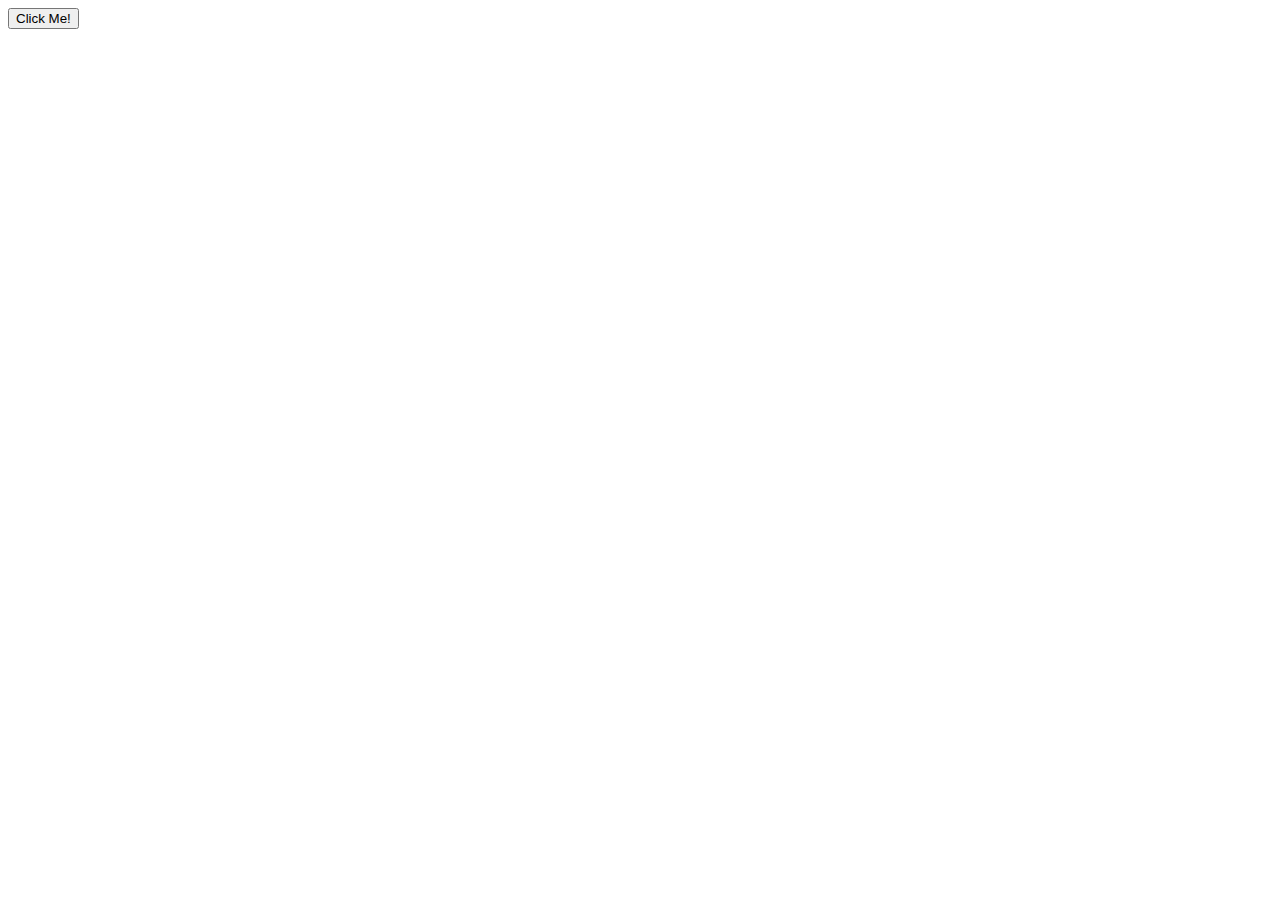
==== index.html @ 5c4a6314 "Create index.html" ====
<!DOCTYPE html>
<html lang="en">
<head>
    <meta charset="UTF-8">
    <meta name="viewport" content="width=device-width, initial-scale=1.0">
    <title>Random Color Button</title>
    <link rel="stylesheet" href="style.css">
</head>
<body>
    <button id="colorButton" onclick="changeColor()">Click Me!</button>
    <script src="script.js"></script>
</body>
</html>
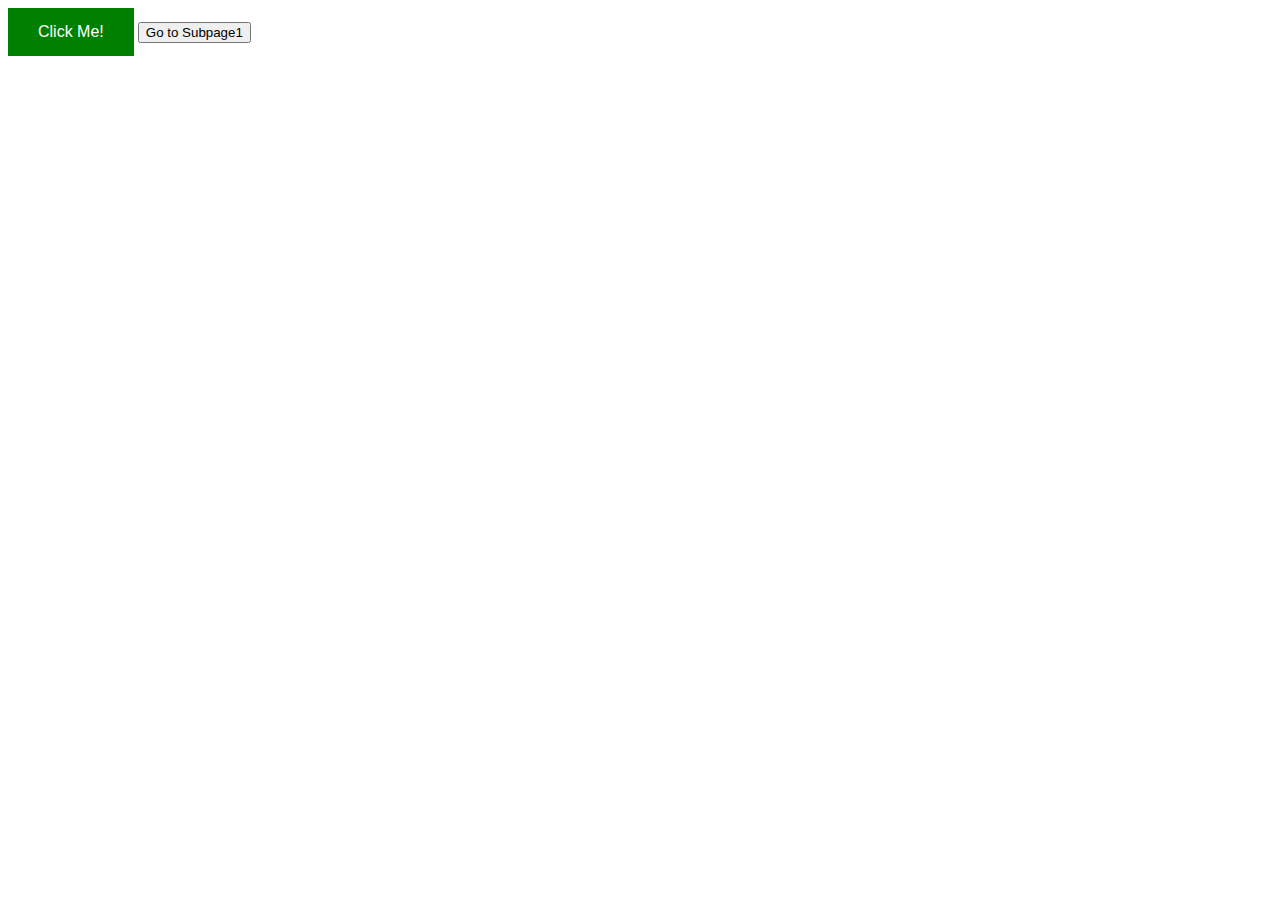
==== commit c7436ed9: "Update index.html" ====
--- a/index.html
+++ b/index.html
@@ -8,6 +8,8 @@
 </head>
 <body>
     <button id="colorButton" onclick="changeColor()">Click Me!</button>
+    <a href="subpage1.html"><button id="subpageButton">Go to Subpage1</button></a>
     <script src="script.js"></script>
 </body>
 </html>
+
--- a/style.css
+++ b/style.css
@@ -0,0 +1,8 @@
+#colorButton {
+    background-color: green;
+    padding: 15px 30px;
+    font-size: 16px;
+    border: none;
+    cursor: pointer;
+    color: white;
+}
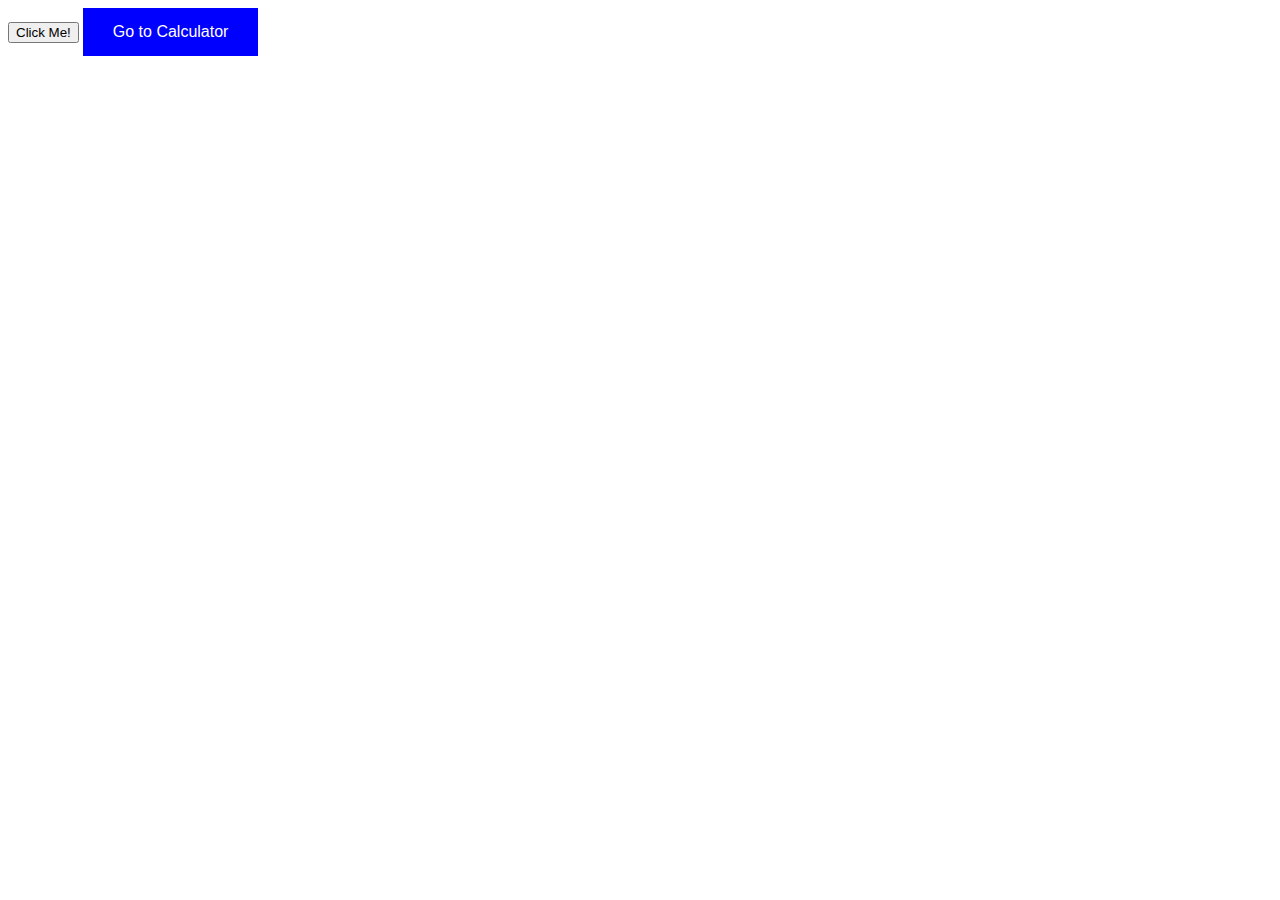
==== commit e756eb6d: "changed button text" ====
--- a/index.html
+++ b/index.html
@@ -8,7 +8,7 @@
 </head>
 <body>
     <button id="colorButton" onclick="changeColor()">Click Me!</button>
-    <a href="subpage1.html"><button id="subpageButton">Go to Subpage1</button></a>
+    <a href="subpage1.html"><button id="subpageButton">Go to Calculator</button></a>
     <script src="script.js"></script>
 </body>
 </html>
--- a/style.css
+++ b/style.css
@@ -1,8 +1,31 @@
-#colorButton {
-    background-color: green;
+#subpageButton {
     padding: 15px 30px;
     font-size: 16px;
     border: none;
     cursor: pointer;
     color: white;
+    background-color: blue; /* Or any other color you prefer */
 }
+
+#calculator {
+    text-align: center;
+    margin: 20px;
+}
+
+#calculator input {
+    width: 100px;
+    margin: 5px;
+}
+
+#calculator button {
+    padding: 10px;
+    font-size: 16px;
+    cursor: pointer;
+}
+
+#result {
+    font-size: 20px;
+    font-weight: bold;
+    margin-top: 10px;
+}
+
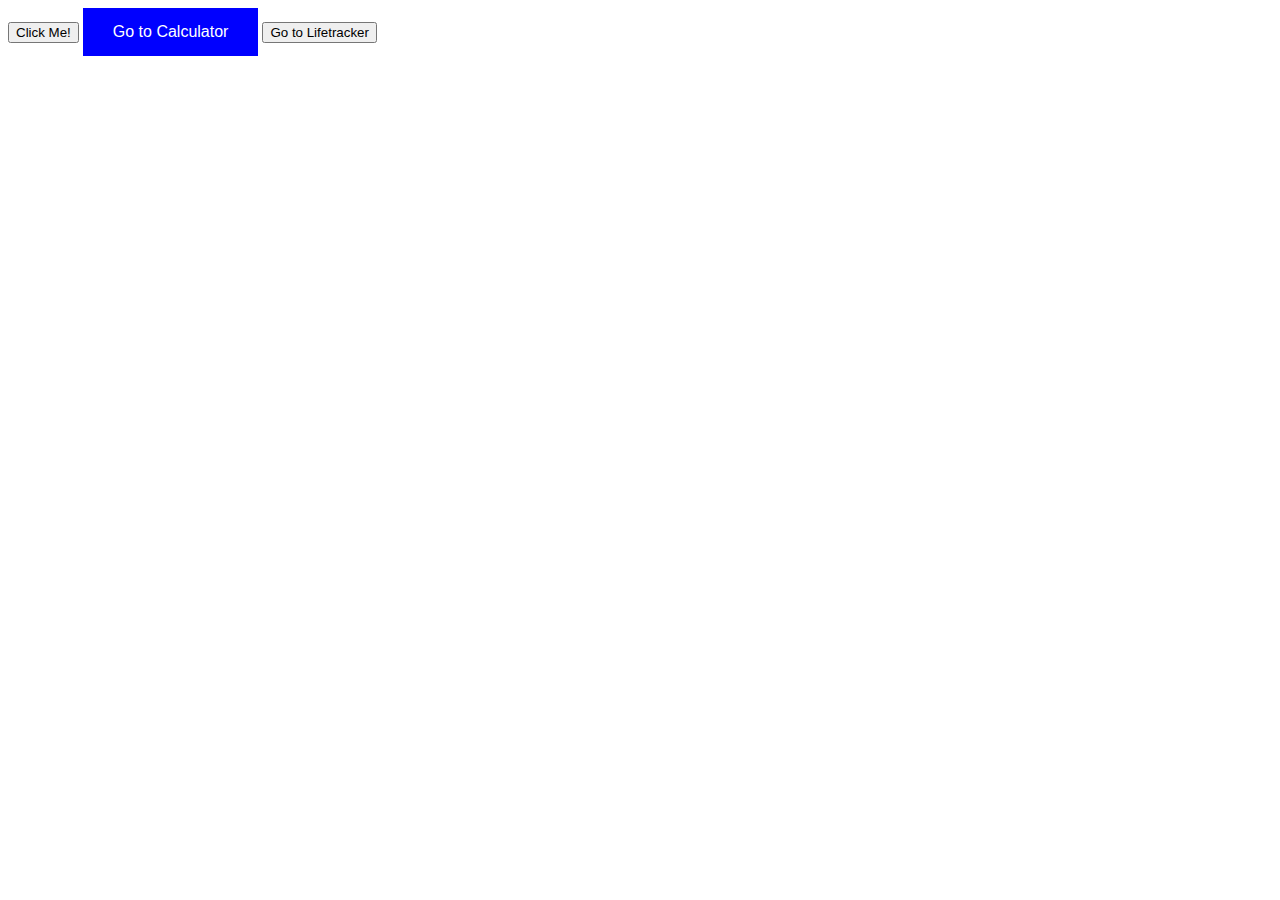
==== commit 150b0211: "renamed back  to index.html" ====
--- a/index.html
+++ b/index.html
@@ -8,7 +8,8 @@
 </head>
 <body>
     <button id="colorButton" onclick="changeColor()">Click Me!</button>
-    <a href="subpage1.html"><button id="subpageButton">Go to Calculator</button></a>
+    <a href="calculator.html"><button id="subpageButton">Go to Calculator</button></a>
+    <a href="lifetracker.html"><button id="subpage2Button">Go to Lifetracker</button></a>
     <script src="script.js"></script>
 </body>
 </html>
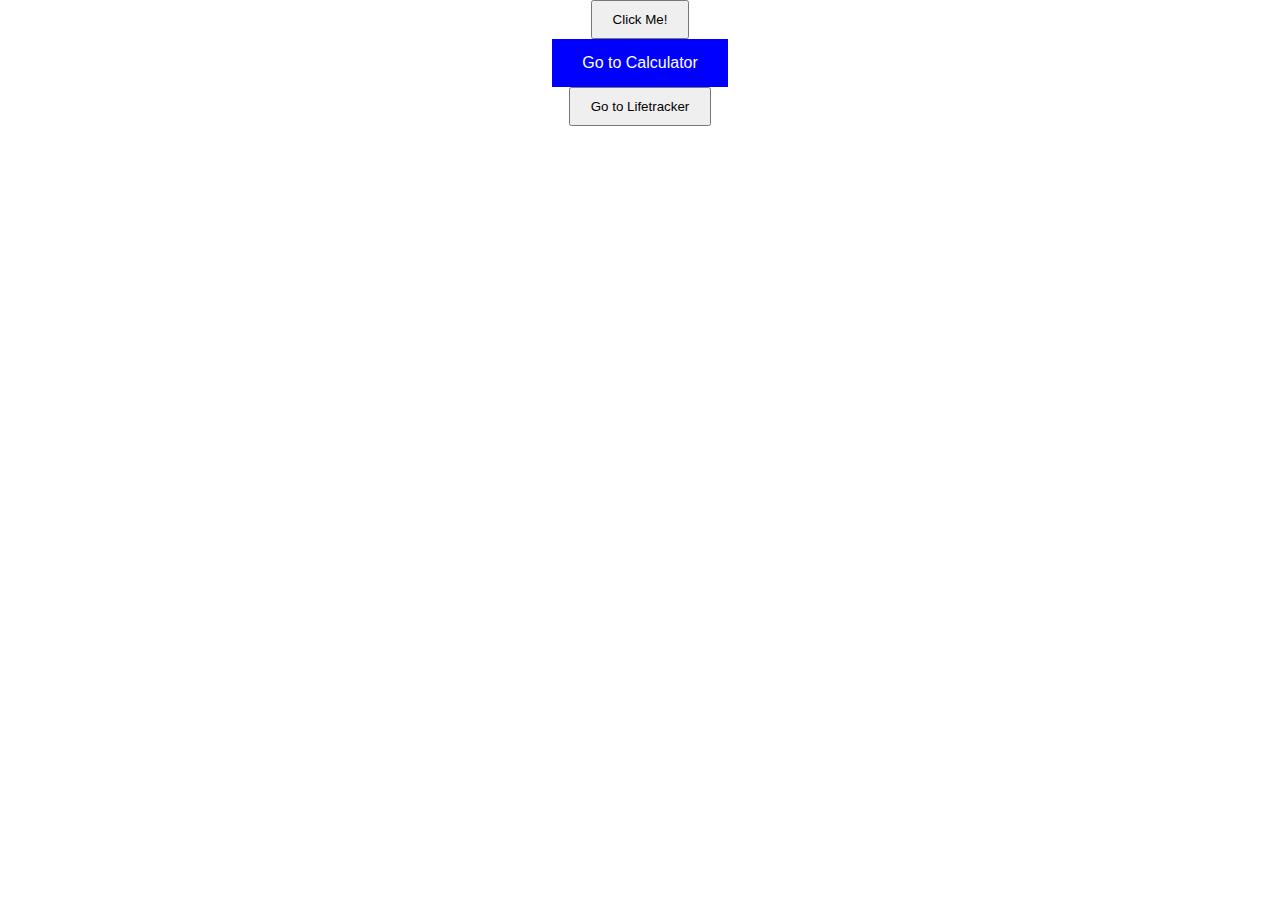
==== commit 12e9b786: "updated lifetracker with google-sheeets backend" ====
--- a/index.html
+++ b/index.html
@@ -10,7 +10,7 @@
     <button id="colorButton" onclick="changeColor()">Click Me!</button>
     <a href="calculator.html"><button id="subpageButton">Go to Calculator</button></a>
     <a href="lifetracker.html"><button id="subpage2Button">Go to Lifetracker</button></a>
-    <script src="script.js"></script>
+    <script src="main_script.js"></script>
 </body>
 </html>
 
--- a/style.css
+++ b/style.css
@@ -29,3 +29,38 @@
     margin-top: 10px;
 }
 
+/* Styles for lifetracker.html */
+body {
+    font-family: Arial, sans-serif;
+    display: flex;
+    flex-direction: column;
+    align-items: center;
+    height: 100vh;
+    margin: 0;
+}
+
+#loginForm, #personalSpace {
+    text-align: center;
+    margin-top: 20px;
+}
+
+input {
+    margin: 10px 0;
+    padding: 10px;
+    width: 200px;
+}
+
+button {
+    padding: 10px 20px;
+    cursor: pointer;
+}
+
+#backButton {
+    padding: 10px 20px;
+    font-size: 16px;
+    border: none;
+    cursor: pointer;
+    color: white;
+    background-color: red; /* Or any other color you prefer */
+    margin-top: 20px;
+}